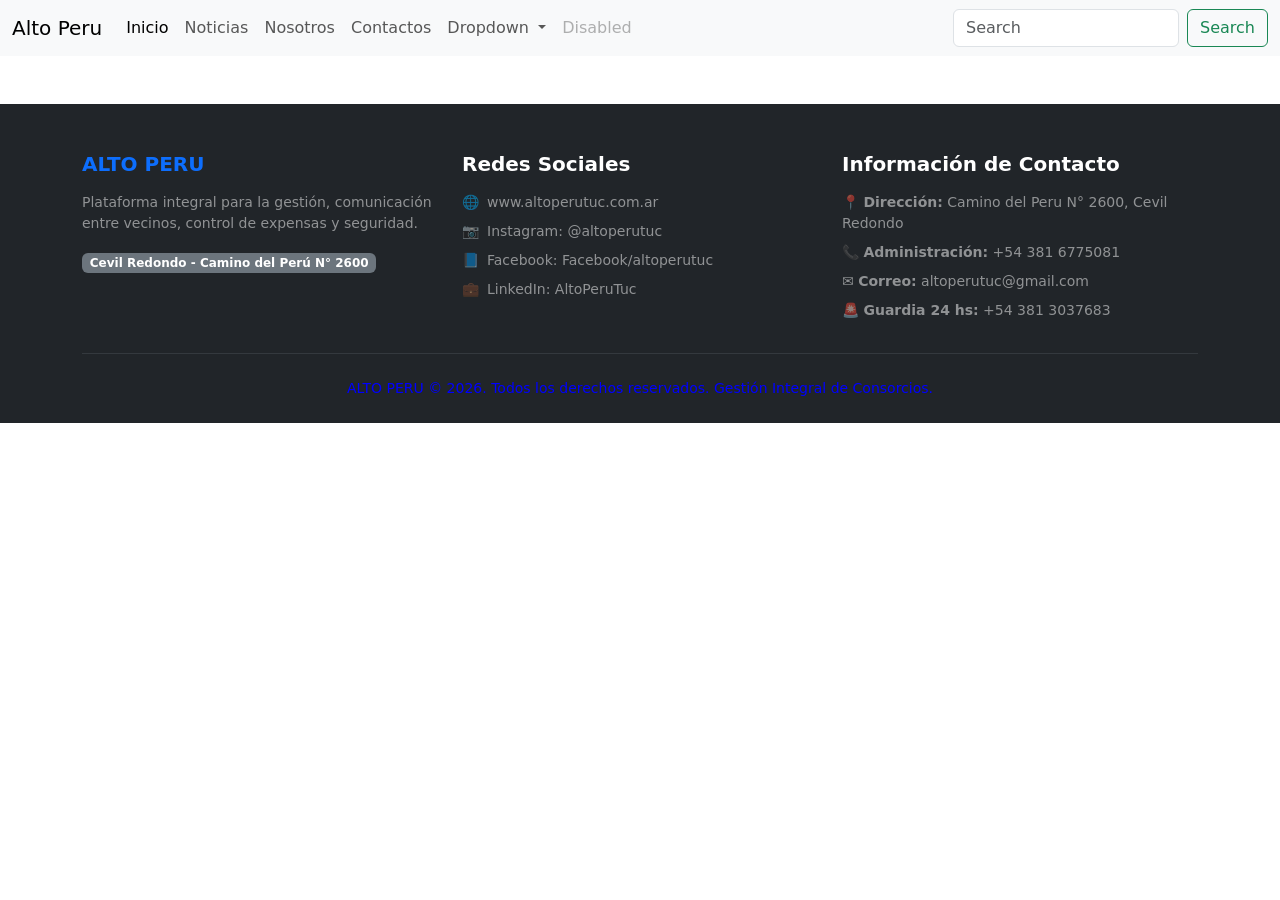
==== pages/Contactos.html @ 1c3a7186 "first commit" ====
<!DOCTYPE html>
<html lang="en">

<head>
    <meta charset="UTF-8">
    <meta name="viewport" content="width=device-width, initial-scale=1.0">
    <title>Document</title>
    <link rel="stylesheet" href="../Style/estilos.css">
    <link href="https://cdn.jsdelivr.net/npm/bootstrap@5.3.8/dist/css/bootstrap.min.css" rel="stylesheet"
        integrity="sha384-sRIl4kxILFvY47J16cr9ZwB07vP4J8+LH7qKQnuqkuIAvNWLzeN8tE5YBujZqJLB" crossorigin="anonymous">
</head>

<body>
    <header>
        <nav class="navbar navbar-expand-lg bg-body-tertiary">
        <div class="container-fluid">
            <a class="navbar-brand" href="../index.html">Alto Peru</a>
            <button class="navbar-toggler" type="button" data-bs-toggle="collapse"
                data-bs-target="#navbarSupportedContent" aria-controls="navbarSupportedContent" aria-expanded="false"
                aria-label="Toggle navigation">
                <span class="navbar-toggler-icon"></span>
            </button>
            <div class="collapse navbar-collapse" id="navbarSupportedContent">
                <ul class="navbar-nav me-auto mb-2 mb-lg-0">
                    <li class="nav-item">
                        <a class="nav-link active" aria-current="page" href="../index.html">Inicio</a>
                    </li>
                    <li class="nav-item">
                        <a class="nav-link" href="./Noticias.html">Noticias</a>
                    </li>
                    </li>
                    <li class="nav-item">
                        <a class="nav-link" href="./Nosotros.html">Nosotros</a>
                    </li>
                    </li>
                    <li class="nav-item">
                        <a class="nav-link" href="./Contactos.html">Contactos</a>
                    </li>
                    <li class="nav-item dropdown">
                        <a class="nav-link dropdown-toggle" href="#" role="button" data-bs-toggle="dropdown"
                            aria-expanded="false">
                            Dropdown
                        </a>
                        <ul class="dropdown-menu">
                            <li><a class="dropdown-item" href="#">Action</a></li>
                            <li><a class="dropdown-item" href="#">Another action</a></li>
                            <li>
                                <hr class="dropdown-divider">
                            </li>
                            <li><a class="dropdown-item" href="#">Something else here</a></li>
                        </ul>
                    </li>
                    <li class="nav-item">
                        <a class="nav-link disabled" aria-disabled="true">Disabled</a>
                    </li>
                </ul>
                <form class="d-flex" role="search">
                    <input class="form-control me-2" type="search" placeholder="Search" aria-label="Search" />
                    <button class="btn btn-outline-success" type="submit">Search</button>
                </form>
            </div>
        </div>
        </nav>
    </header>
    <main>
        
    </main>
    <footer
        class="bg-dark text-white pt-5 pb-4 mt-5">
    <div class="container">
      <div class="row g-4">

        <!-- Columna 1: Información del Consorcio (1 col en sm, 2 en md, 3 en lg) -->
        <div class="col-12 col-md-6 col-lg-4">
          <h5 class="fw-bold text-primary mb-3">ALTO PERU</h5>
          <p class="small text-white-50 mb-3">
            Plataforma integral para la gestión, comunicación entre vecinos, control de expensas y seguridad.
          </p>
          <span class="badge bg-secondary">Cevil Redondo - Camino del Perú N° 2600</span>
        </div>

        <!-- Columna 2: Redes Sociales (1 col en sm, 2 en md, 3 en lg) -->
        <div class="col-12 col-md-6 col-lg-4">
          <h5 class="fw-bold text-white mb-3">Redes Sociales</h5>
          <ul class="list-unstyled small mb-0">
            <li class="mb-2">
              <a href="#" class="text-white-50 text-decoration-none d-inline-flex align-items-center">
                🌐 <span class="ms-2">www.altoperutuc.com.ar</span>
              </a>
            </li>
            <li class="mb-2">
              <a href="#" class="text-white-50 text-decoration-none d-inline-flex align-items-center">
                📷 <span class="ms-2">Instagram: @altoperutuc</span>
              </a>
            </li>
            <li class="mb-2">
              <a href="#" class="text-white-50 text-decoration-none d-inline-flex align-items-center">
                📘 <span class="ms-2">Facebook: Facebook/altoperutuc</span>
              </a>
            </li>
            <li class="mb-2">
              <a href="#" class="text-white-50 text-decoration-none d-inline-flex align-items-center">
                💼 <span class="ms-2">LinkedIn: AltoPeruTuc</span>
              </a>
            </li>
          </ul>
        </div>

        <!-- Columna 3: Información de Contacto (1 col en sm, 2 en md, 3 en lg) -->
        <div class="col-12 col-md-6 col-lg-4">
          <h5 class="fw-bold text-white mb-3">Información de Contacto</h5>
          <ul class="list-unstyled small text-white-50 mb-0">
            <li class="mb-2">📍 <strong>Dirección:</strong> Camino del Peru N° 2600, Cevil Redondo</li>
            <li class="mb-2">📞 <strong>Administración:</strong> +54 381 6775081</li>
            <li class="mb-2">✉️ <strong>Correo:</strong> altoperutuc@gmail.com</li>
            <li class="mb-2">🚨 <strong>Guardia 24 hs:</strong> +54 381 3037683</li>
          </ul>
        </div>

      </div>

      <hr class="my-4 border-secondary opacity-25">

      <div class="row align-items-center">
        <div class="col-12 text-center text-white-50 small">
          <p class="mb-0">ALTO PERU &copy; 2026. Todos los derechos reservados. Gestión Integral de Consorcios.</p>
        </div>
      </div>
    </div>
    </footer>
    <script src="https://cdn.jsdelivr.net/npm/bootstrap@5.3.8/dist/js/bootstrap.bundle.min.js"
        integrity="sha384-FKyoEForCGlyvwx9Hj09JcYn3nv7wiPVlz7YYwJrWVcXK/BmnVDxM+D2scQbITxI"
        crossorigin="anonymous"></script>
</body>

</html>
---- Style/estilos.css ----
* {
    margin: 0;
    padding: 0;
    box-sizing: border-box;
}

p {
    color: blue;
}

body {
    margin: 0;
    font-family: Arial, sans-serif;
    color: #111111;
    background-color: #ffffff;
}

.encabezado {
    width: 100%;
    border-bottom: 1px solid #dddddd;
    background-color: #ffffff;
}

footer {
    background-color: rgb(115, 166, 198);
    color: black;
}
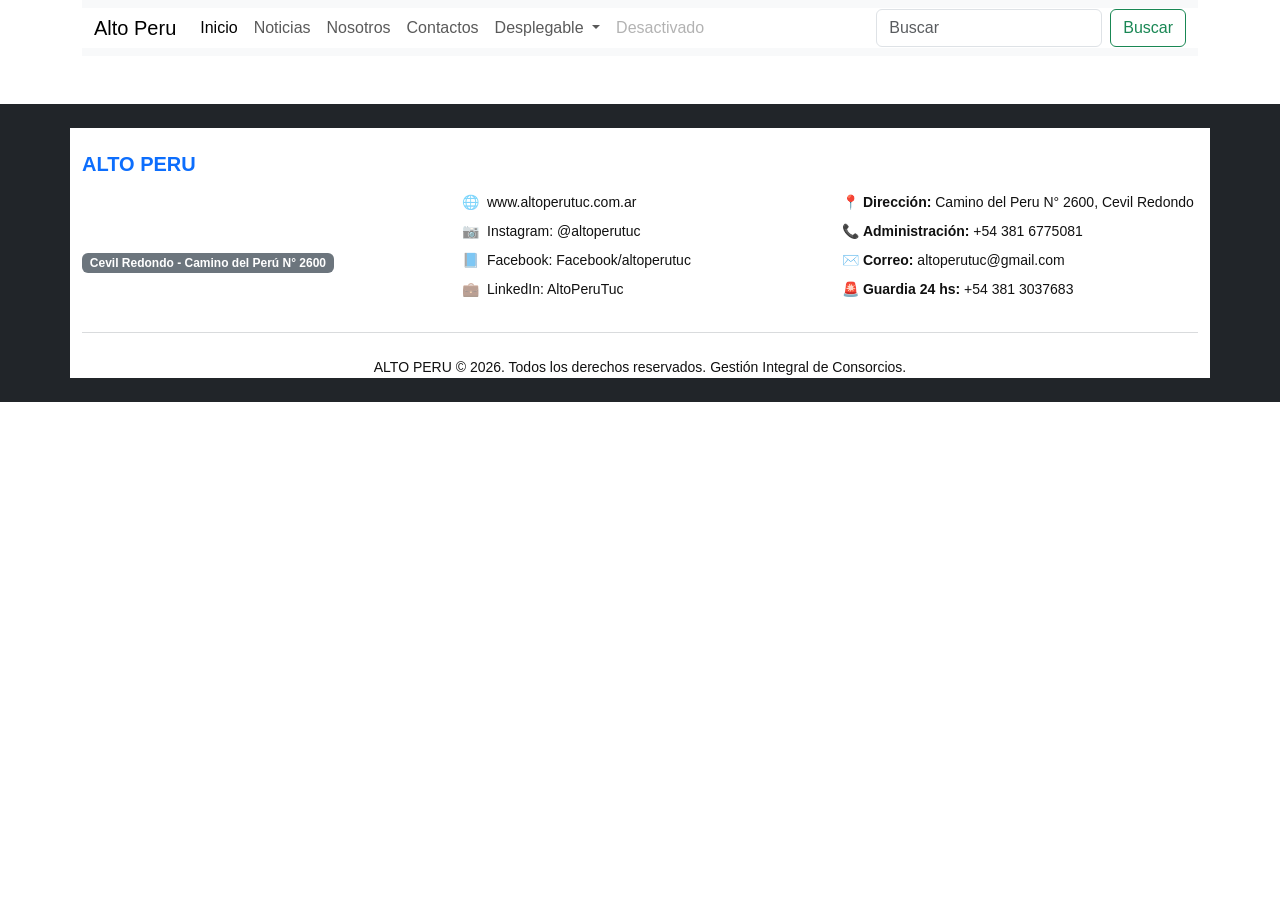
==== commit c0b501f6: "modifique las pages" ====
--- a/pages/Contactos.html
+++ b/pages/Contactos.html
@@ -12,55 +12,56 @@
 
 <body>
     <header>
-        <nav class="navbar navbar-expand-lg bg-body-tertiary">
+        <section class="container">
+      <nav class="navbar navbar-expand-lg bg-body-tertiary">
         <div class="container-fluid">
-            <a class="navbar-brand" href="../index.html">Alto Peru</a>
-            <button class="navbar-toggler" type="button" data-bs-toggle="collapse"
-                data-bs-target="#navbarSupportedContent" aria-controls="navbarSupportedContent" aria-expanded="false"
-                aria-label="Toggle navigation">
-                <span class="navbar-toggler-icon"></span>
-            </button>
-            <div class="collapse navbar-collapse" id="navbarSupportedContent">
-                <ul class="navbar-nav me-auto mb-2 mb-lg-0">
-                    <li class="nav-item">
-                        <a class="nav-link active" aria-current="page" href="../index.html">Inicio</a>
-                    </li>
-                    <li class="nav-item">
-                        <a class="nav-link" href="./Noticias.html">Noticias</a>
-                    </li>
-                    </li>
-                    <li class="nav-item">
-                        <a class="nav-link" href="./Nosotros.html">Nosotros</a>
-                    </li>
-                    </li>
-                    <li class="nav-item">
-                        <a class="nav-link" href="./Contactos.html">Contactos</a>
-                    </li>
-                    <li class="nav-item dropdown">
-                        <a class="nav-link dropdown-toggle" href="#" role="button" data-bs-toggle="dropdown"
-                            aria-expanded="false">
-                            Dropdown
-                        </a>
-                        <ul class="dropdown-menu">
-                            <li><a class="dropdown-item" href="#">Action</a></li>
-                            <li><a class="dropdown-item" href="#">Another action</a></li>
-                            <li>
-                                <hr class="dropdown-divider">
-                            </li>
-                            <li><a class="dropdown-item" href="#">Something else here</a></li>
-                        </ul>
-                    </li>
-                    <li class="nav-item">
-                        <a class="nav-link disabled" aria-disabled="true">Disabled</a>
-                    </li>
+          <a class="navbar-brand" href="../index.html">Alto Peru</a>
+          <button class="navbar-toggler" type="button" data-bs-toggle="collapse"
+            data-bs-target="#navbarSupportedContent" aria-controls="navbarSupportedContent" aria-expanded="false"
+            aria-label="Toggle navigation">
+            <span class="navbar-toggler-icon"></span>
+          </button>
+          <div class="collapse navbar-collapse" id="navbarSupportedContent">
+            <ul class="navbar-nav me-auto mb-2 mb-lg-0">
+              <li class="nav-item">
+                <a class="nav-link active" aria-current="page" href="../index.html">Inicio</a>
+              </li>
+              <li class="nav-item">
+                <a class="nav-link" href="./Noticias.html">Noticias</a>
+              </li>
+              </li>
+              <li class="nav-item">
+                <a class="nav-link" href="./Nosotros.html">Nosotros</a>
+              </li>
+              </li>
+              <li class="nav-item">
+                <a class="nav-link" href="./Contactos.html">Contactos</a>
+              </li>
+              <li class="nav-item dropdown">
+                <a class="nav-link dropdown-toggle" href="#" role="button" data-bs-toggle="dropdown"
+                  aria-expanded="false">
+                  Desplegable
+                </a>
+                <ul class="dropdown-menu">
+                  <li><a class="dropdown-item" href="#">Portal Vecino</a></li>
+                  <li><a class="dropdown-item" href="#">Portal Administracion</a></li>
+                  <li>
+                    <hr class="dropdown-divider">
+                  </li>
+                  <li><a class="dropdown-item" href="#">Telefonos utiles</a></li>
                 </ul>
-                <form class="d-flex" role="search">
-                    <input class="form-control me-2" type="search" placeholder="Search" aria-label="Search" />
-                    <button class="btn btn-outline-success" type="submit">Search</button>
-                </form>
-            </div>
+              </li>
+              <li class="nav-item">
+                <a class="nav-link disabled" aria-disabled="true">Desactivado</a>
+              </li>
+            </ul>
+            <form class="d-flex" role="search">
+              <input class="form-control me-2" type="search" placeholder="Buscar" aria-label="Search" />
+              <button class="btn btn-outline-success" type="submit">Buscar</button>
+            </form>
+          </div>
         </div>
-        </nav>
+      </nav>
     </header>
     <main>
         
--- a/Style/estilos.css
+++ b/Style/estilos.css
@@ -1,12 +1,26 @@
 * {
     margin: 0;
-    padding: 0;
+    padding: 0;font-family: Arial, Helvetica, sans-serif;
+    color: #111111;
+    background-color: #ffffff;
     box-sizing: border-box;
 }
 
-p {
-    color: blue;
+h1 {
+    font-size: 48px;
+    font-weight: 700;
+    line-height: 1.1;
 }
+
+h1 span {
+    color: #0b5c38;
+}
+
+h2 {
+    font-size: 24px;
+    font-weight: 700;
+}
+
 
 body {
     margin: 0;
@@ -21,7 +35,61 @@
     background-color: #ffffff;
 }
 
+
+.bienvenida {
+    display: inline-block;
+    background-color: #e6f2eb;
+    color: #0b5c38;
+    font-size: 12px;
+    font-weight: 700;
+    padding: 6px 12px;
+    border-radius: 15px;
+}
+.imagen-principal {
+    width: 100%;
+    height: 360px;
+    object-fit: cover;
+    border-radius: 18px;
+}
 footer {
     background-color: rgb(115, 166, 198);
-    color: black;
-}+    color: #ffffff;
+}
+.inicio-slider {
+    overflow: hidden;
+    border-radius: 20px;
+}
+
+.inicio-imagen-slider {
+    height: 430px;
+    object-fit: cover;
+    filter: brightness(55%);
+}
+
+.inicio-texto-slider {
+    left: 7%;
+    right: 38%;
+    bottom: 40px;
+    text-align: left;
+}
+
+.inicio-texto-slider h2 {
+    font-size: 32px;
+    font-weight: 700;
+}
+
+.inicio-texto-slider p {
+    font-size: 16px;
+    line-height: 1.6;
+}
+
+.inicio-etiqueta-slider {
+    display: inline-block;
+    margin-bottom: 10px;
+    padding: 5px 10px;
+    background-color: #08633d;
+    color: white;
+    border-radius: 5px;
+    font-size: 11px;
+    font-weight: 700;
+}
